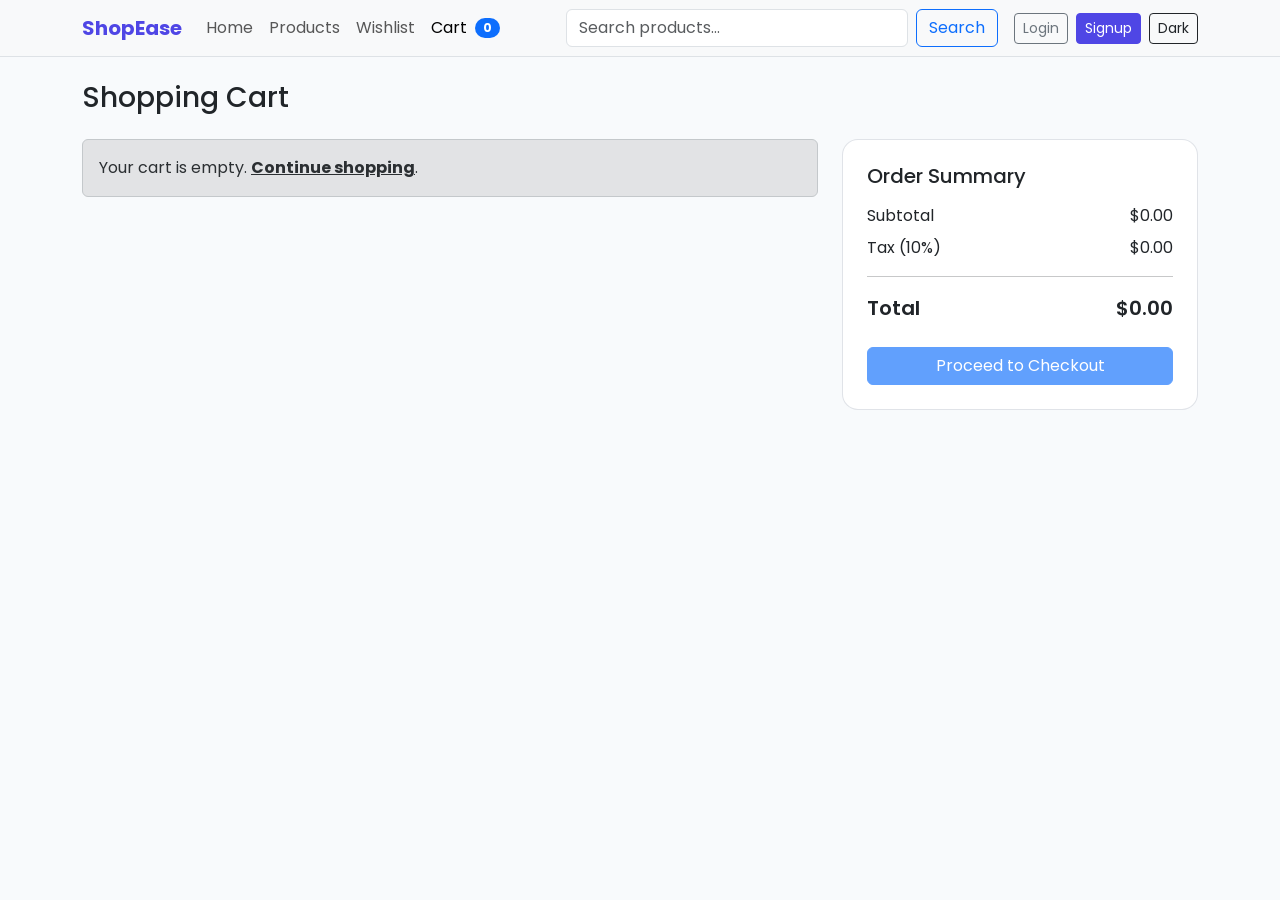
==== cart.html @ 53bf61ee "Build complete frontend pages and localStorage flows Co-authored-by: Copilot <223556219+Copilot@user" ====
<!doctype html>
<html lang="en" data-bs-theme="light">
  <head>
    <meta charset="UTF-8" />
    <meta name="viewport" content="width=device-width, initial-scale=1.0" />
    <title>ShopEase | Cart</title>
    <link rel="preconnect" href="https://fonts.googleapis.com" />
    <link rel="preconnect" href="https://fonts.gstatic.com" crossorigin />
    <link
      href="https://fonts.googleapis.com/css2?family=Poppins:wght@400;500;600;700&display=swap"
      rel="stylesheet"
    />
    <link
      href="https://cdn.jsdelivr.net/npm/bootstrap@5.3.3/dist/css/bootstrap.min.css"
      rel="stylesheet"
      integrity="sha384-QWTKZyjpPEjISv5WaRU9OFeRpok6YctnYmDr5pNlyT2bRjXh0JMhjY6hW+ALEwIH"
      crossorigin="anonymous"
    />
    <link rel="stylesheet" href="./css/style.css" />
  </head>
  <body>
    <nav class="navbar navbar-expand-lg bg-body-tertiary border-bottom sticky-top">
      <div class="container">
        <a class="navbar-brand fw-bold" href="./index.html">ShopEase</a>
        <button
          class="navbar-toggler"
          type="button"
          data-bs-toggle="collapse"
          data-bs-target="#mainNavbar"
          aria-controls="mainNavbar"
          aria-expanded="false"
          aria-label="Toggle navigation"
        >
          <span class="navbar-toggler-icon"></span>
        </button>
        <div class="collapse navbar-collapse" id="mainNavbar">
          <ul class="navbar-nav me-auto mb-2 mb-lg-0">
            <li class="nav-item"><a class="nav-link" href="./index.html">Home</a></li>
            <li class="nav-item"><a class="nav-link" href="./products.html">Products</a></li>
            <li class="nav-item"><a class="nav-link" href="./wishlist.html">Wishlist</a></li>
            <li class="nav-item">
              <a class="nav-link active d-flex align-items-center gap-2" href="./cart.html">
                Cart <span class="badge text-bg-primary rounded-pill" id="cartCount">0</span>
              </a>
            </li>
          </ul>
          <form class="d-flex me-lg-3 mb-3 mb-lg-0" role="search" id="searchForm">
            <input class="form-control me-2" type="search" id="navbarSearch" placeholder="Search products..." />
            <button class="btn btn-outline-primary" type="submit">Search</button>
          </form>
          <div class="d-flex gap-2">
            <a class="btn btn-outline-secondary btn-sm" href="./login.html">Login</a>
            <a class="btn btn-primary btn-sm" href="./signup.html">Signup</a>
            <button class="btn btn-outline-dark btn-sm" id="themeToggle" type="button">
              Dark
            </button>
          </div>
        </div>
      </div>
    </nav>

    <main class="py-4">
      <div class="container">
        <h1 class="h3 mb-4">Shopping Cart</h1>
        <div class="row g-4">
          <div class="col-12 col-lg-8">
            <div id="cartItemsContainer"></div>
          </div>
          <div class="col-12 col-lg-4">
            <div class="summary-card p-4 bg-body">
              <h2 class="h5 mb-3">Order Summary</h2>
              <div class="d-flex justify-content-between mb-2">
                <span>Subtotal</span>
                <span id="subtotalAmount">$0.00</span>
              </div>
              <div class="d-flex justify-content-between mb-2">
                <span>Tax (10%)</span>
                <span id="taxAmount">$0.00</span>
              </div>
              <hr />
              <div class="d-flex justify-content-between fw-semibold fs-5">
                <span>Total</span>
                <span id="totalAmount">$0.00</span>
              </div>
              <a href="./checkout.html" id="checkoutButton" class="btn btn-primary w-100 mt-4">Proceed to Checkout</a>
            </div>
          </div>
        </div>
      </div>
    </main>

    <script
      src="https://cdn.jsdelivr.net/npm/bootstrap@5.3.3/dist/js/bootstrap.bundle.min.js"
      integrity="sha384-YvpcrYf0tY3lHB60NNkmXc5s9fDVZLESaAA55NDzOxhy9GkcIdslK1eN7N6jIeHz"
      crossorigin="anonymous"
    ></script>
    <script src="./js/products.js"></script>
    <script src="./js/main.js"></script>
    <script src="./js/cart.js"></script>
  </body>
</html>
---- css/style.css ----
:root {
  --brand-primary: #4f46e5;
  --brand-primary-dark: #4338ca;
  --surface-soft: #f8fafc;
  --text-muted: #64748b;
}

body {
  font-family: "Poppins", sans-serif;
  background: var(--surface-soft);
}

.navbar-brand {
  color: var(--brand-primary) !important;
}

.hero-section {
  background: linear-gradient(180deg, #eef2ff 0%, #f8fafc 100%);
}

[data-bs-theme="dark"] .hero-section {
  background: linear-gradient(180deg, #111827 0%, #0f172a 100%);
}

.hero-card,
.category-card,
.product-card {
  border: 1px solid rgba(100, 116, 139, 0.2);
}

.category-card {
  background: #ffffff;
  transition: transform 0.2s ease, box-shadow 0.2s ease;
}

[data-bs-theme="dark"] .category-card {
  background: #111827;
}

.category-card:hover,
.product-card:hover {
  transform: translateY(-4px);
  box-shadow: 0 0.6rem 1.2rem rgba(15, 23, 42, 0.12);
}

.product-card .card-img-top {
  height: 220px;
  object-fit: cover;
}

.product-card {
  transition: transform 0.25s ease, box-shadow 0.25s ease;
}

.text-secondary {
  color: var(--text-muted) !important;
}

.btn-primary {
  background-color: var(--brand-primary);
  border-color: var(--brand-primary);
}

.btn-primary:hover,
.btn-primary:focus {
  background-color: var(--brand-primary-dark);
  border-color: var(--brand-primary-dark);
}

.filter-box,
.detail-box {
  border: 1px solid rgba(100, 116, 139, 0.2);
  border-radius: 1rem;
}

.product-main-image {
  width: 100%;
  height: 430px;
  object-fit: cover;
}

.gallery-thumb {
  width: 100%;
  height: 90px;
  object-fit: cover;
  cursor: pointer;
  border: 2px solid transparent;
  border-radius: 0.75rem;
}

.gallery-thumb.active {
  border-color: var(--brand-primary);
}

.cart-product-image,
.wishlist-product-image {
  width: 72px;
  height: 72px;
  object-fit: cover;
  border-radius: 0.75rem;
}

.summary-card {
  border: 1px solid rgba(100, 116, 139, 0.2);
  border-radius: 1rem;
}
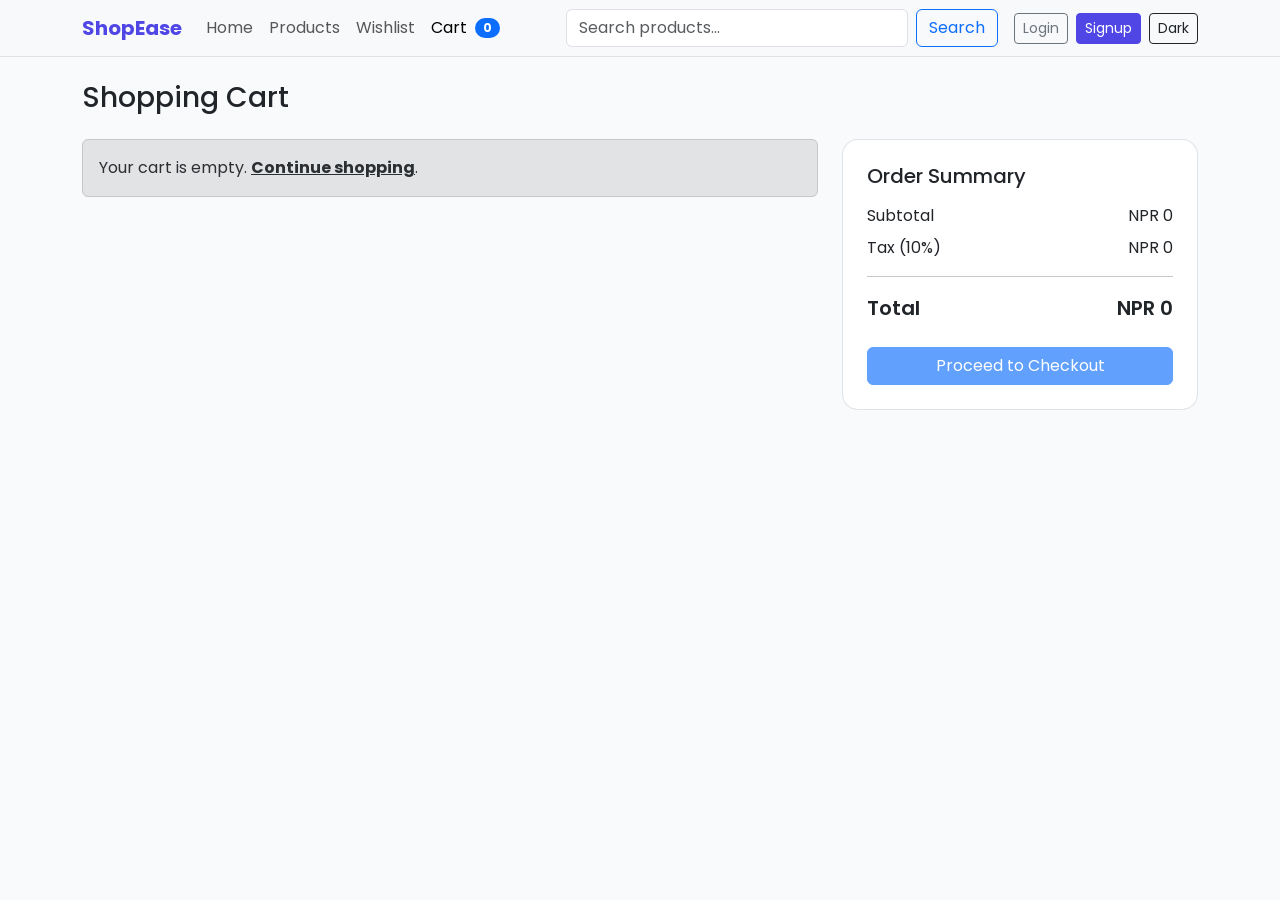
==== commit 62486a13: "Switch storefront pricing to NPR Co-authored-by: Copilot <223556219+Copilot@users.noreply.github.com" ====
--- a/cart.html
+++ b/cart.html
@@ -71,16 +71,16 @@
               <h2 class="h5 mb-3">Order Summary</h2>
               <div class="d-flex justify-content-between mb-2">
                 <span>Subtotal</span>
-                <span id="subtotalAmount">$0.00</span>
+                <span id="subtotalAmount">NPR 0</span>
               </div>
               <div class="d-flex justify-content-between mb-2">
                 <span>Tax (10%)</span>
-                <span id="taxAmount">$0.00</span>
+                <span id="taxAmount">NPR 0</span>
               </div>
               <hr />
               <div class="d-flex justify-content-between fw-semibold fs-5">
                 <span>Total</span>
-                <span id="totalAmount">$0.00</span>
+                <span id="totalAmount">NPR 0</span>
               </div>
               <a href="./checkout.html" id="checkoutButton" class="btn btn-primary w-100 mt-4">Proceed to Checkout</a>
             </div>
